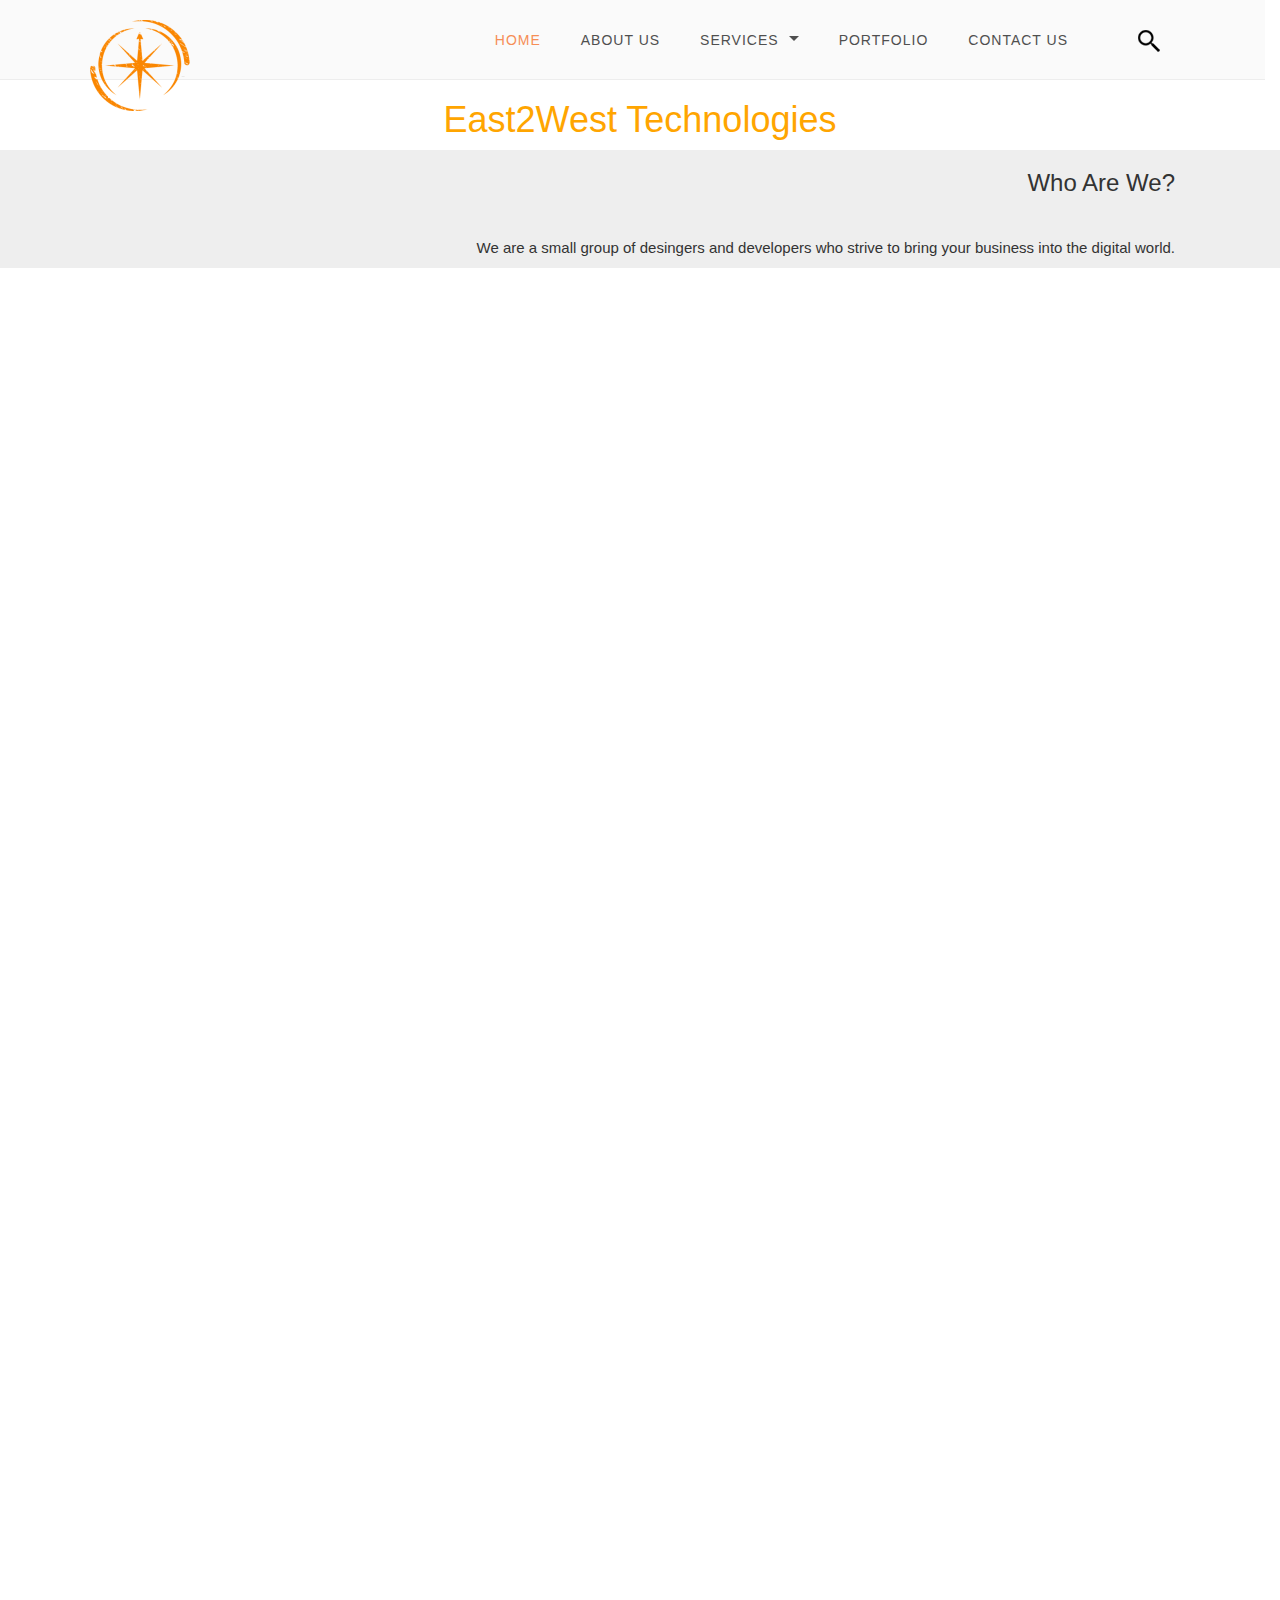
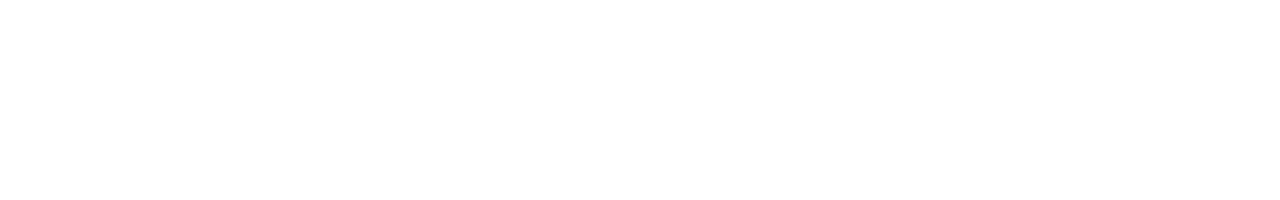
==== index.html @ d9596ad5 "edits" ====
<!doctype html>
<html lang="en-US">
<head>
<meta charset="utf-8">
<meta name="viewport" content="width=device-width, initial-scale=1">
<title>East2West Technologies || Professional Web Design</title>
<link rel="icon" type="image/icon" href="images/favicon.ico">
<!-- Stylesheet links -->
<link href='https://fonts.googleapis.com/css?family=Open+Sans:400,300,600,700,800' rel='stylesheet' type='text/css'>
<link rel="stylesheet" type="text/css" href="css/style.css">
<link rel="stylesheet" type="text/css" href="https://maxcdn.bootstrapcdn.com/bootstrap/3.3.7/css/bootstrap.min.css">
<link rel="stylesheet" type="text/css" href="css/custom.css">
<!-- Stylesheet links end -->
</head>
<body>
<header class="header row">
    <div class="container">
        <div class="logo">
        	<a href="index.html"><img src="images/newweblogo1.png" alt="East2West Technologies"></a>
        </div>
        <div class="search-box">
        	<a class="search-icon" href="javascript: void(0);"><img src="images/search-icon.png" alt="Search icon"></a>
            <div class="search-input">
            	<form>
                	<input type="search" placeholder="Search...">
                </form>
            </div>
        </div>
        <a class="toggle-mobile-btn" href="javascript: void(0);">
        	<span></span>
        </a>
        <nav class="navigation">
        	<ul>
            	<li class="active"><a href="index.html">Home</a></li>
                <li><a href="about.html">About Us</a></li>
                <li class="sub-menu"><a href="#">Services</a>
                	<ul>
                    	<li><a href="development.html">Web Development</a></li>
                        <li><a href="design.html">Graphic Design</a></li>
                        <li><a href="optimization.html">SEO</a></li>
                        <li><a href="marketing.html">Web Marketing</a></li>
                    </ul>
                </li>
                <li><a href="portfolio.html">Portfolio</a></li>
                <li><a href="contact.php">Contact us</a></li>
            </ul>
        </nav>
    </div>
</header>

<!-- Title Section -->
<section id="titleSection">
    <div class="container">
        <div class="row">
            <div class="col-lg-12">
                <h1 id="title">East2West Technologies</h1>
            </div>
        </div>
  </div>
</section>

<section id="quickInfo">
  <div class="container">
    <div class="row">
      <div class="col-lg-12">
        <h3>Who Are We?</h3>
        <hr class="line">
        <p>We are a small group of desingers and developers who strive to bring your business into the digital world.</p>
      </div>
    </div>
  </div>
</section>


<!-- Embed Javascript -->
<script type="text/javascript" src="https://maxcdn.bootstrapcdn.com/bootstrap/3.3.7/js/bootstrap.min.js"></script>
<script type="text/javascript" src="js/jquery-2.1.0.min.js"></script>
<script type="text/javascript" src="js/custom.js"></script>
<!-- Embed Javascripts End -->
</body>
</html>
---- css/style.css ----
/*== Reset CSS
============== */
*{margin: 0; padding: 0; box-sizing: border-box;}
:focus{outline: none;}
body{font: 14px/20px 'Open Sans', sans-serif; color: #333; font-weight: 400; height: 1800px;}
/*== Reset CSS End
================== */

.container{margin: 0 auto; max-width: 1100px;}

.header{float: left; width: 100%; background: #fafafa; border-bottom: 1px solid #ededed; height: 80px; position: relative; z-index: 1000; transition: 0.3s;}
.logo{float: left; margin: 20px 0; transition: 0.3s;}
.logo a{float: left; transition: 0.3s; width: 200px;}
.logo a img{max-width: 100%; vertical-align: middle;}
/* Toggle Menu CSS */
.toggle-mobile-btn {display: none; float: left; line-height: 80px; width: 28px; transition: 0.3s;}
.toggle-mobile-btn span:after,
.toggle-mobile-btn span:before {content: ""; position: absolute; left: 0; top: -9px;}
.toggle-mobile-btn span:after{top: 9px;}
.toggle-mobile-btn span {position: relative; display: inline-block;}
.toggle-mobile-btn span,
.toggle-mobile-btn span:after,
.toggle-mobile-btn span:before {width: 100%; height: 5px; background-color: #888; transition: all 0.3s; backface-visibility: hidden;border-radius: 2px;}
.toggle-mobile-btn.open span {background-color: transparent;}
.toggle-mobile-btn.open span:before {transform: rotate(45deg) translate(5px, 5px);}
.toggle-mobile-btn.open span:after {transform: rotate(-45deg) translate(7px, -8px);}
/* Toggle Menu CSS End */
.navigation, .search-box{float: right; position: relative;}
.navigation{margin-right: 50px;}
.navigation li{float: left; margin: 0 20px; position: relative; list-style: none;}
.navigation li a{text-decoration: none; float: left; letter-spacing: 1px; line-height: 80px; text-transform: uppercase; color: #4f4f4f; transition: 0.3s;}
.navigation li.sub-menu > a{padding-right: 20px;}
.navigation li.sub-menu > a:after{content:""; position: absolute; right: 0; top: 50%; border-top: 5px solid #4f4f4f; border-left: 5px solid transparent; border-right: 5px solid transparent; margin-top: -4px;}
.navigation li.sub-menu > a:hover:after{border-top-color: #F68E56;}
.navigation li.sub-menu ul{display: none; position: absolute; top: 100%; width: 160px; background: #f6f6f6; border: 1px solid #ededed; border-top: 0; z-index: 99999;}
.navigation li.sub-menu ul ul{top: 0; left: 100%;}
.navigation li.sub-menu > ul a:after{display: none;}
.navigation li.sub-menu:hover > ul{display: block;}
.navigation li.sub-menu li{margin: 0; width: 100%;}
.navigation li.sub-menu li a{padding: 8px 15px; width: 100%; box-sizing: border-box; line-height: normal; text-transform: capitalize;}
.navigation li a:hover, .navigation li.active a{color: #F68E56;}
.navigation li.sub-menu li a:hover{background: #F68E56; color: #fff;}
.search-box a{float: left; line-height: 80px; transition: 0.3s;}
.search-icon img{vertical-align: middle;}
.search-input{display: none; position: absolute; width: 230px; top: 100%; right: 0; background-color: #f6f6f6; padding: 15px; border: 1px solid #ededed; border-top: 0;}
.search-input input{width: 100%; padding: 8px 10px; border: 1px solid #e9e9e9; letter-spacing: 1px;}

/* Header Fixed CSS */
.header.fixed-header{position: fixed; top: 0; left: 0; width: 100%; z-index: 9999; height: 60px; transition: 0.3s;}
.fixed-header .toggle-mobile-btn{line-height: 60px; transition: 0.3s;}
.fixed-header .logo{margin: 14px 0; transition: 0.3s;}
.fixed-header .logo a{transition: 0.3s; width: 170px; text-decoration: none;}
.fixed-header .navigation li a{line-height: 60px; transition: 0.3s;}
.fixed-header .search-box a{line-height: 60px; transition: 0.3s;}
/* Header Fixed CSS End */

/*== Media Query for Mobiles/Tablets
==================================== */
@media only screen and (max-width: 1080px){
	.header{padding: 0 15px;}
}

@media only screen and (max-width: 1080px){
	.toggle-mobile-btn {display: block;}
	.logo{float: none; display: inline-block;}
	.header{text-align: center; position: relative;}
	.navigation{text-align: left; width: 200px; margin: 0; transition: 0.3s; position: absolute; left: -201px; top: 80px; background-color: #e4e4e4; border-right: 1px solid #cdcdcd; border-bottom: 1px solid #cdcdcd;}
	.fixed-header .navigation{top: 60px; transition: 0.3s;}
	.navigation li{margin: 0; width: 100%;}
	.navigation li a,
	.fixed-header .navigation li a{padding: 0 20px; width: 100%; line-height: 40px;}
	.navigation li.sub-menu > a:after{right: 10px; top: 22px;}
	.navigation li a:hover, .navigation li.active a{background-color: #F68E56; color: #fff;}
	.navigation li.sub-menu ul{position: relative; width: 100%; border: 0;}
	.navigation li.sub-menu li a{padding: 6px 30px; font-size: 13px;}
}

/*== Media Query for Mobiles/Tablets End
======================================== */
---- css/custom.css ----
/*Custom CSS*/
p {
  font-size: 15px;
  font-family: 'Helvetica', sans-serif, serif;
}

#titleSection {
  background-color: #fff;
  text-align: center;
}

#title {
  color: orange;
  font-weight: 300;
}

#quickInfo {
  background-color: #eee;
  text-align: right;
  font-family: 'Helvetica', sans-serif, serif;
  font-size: 14px;
}
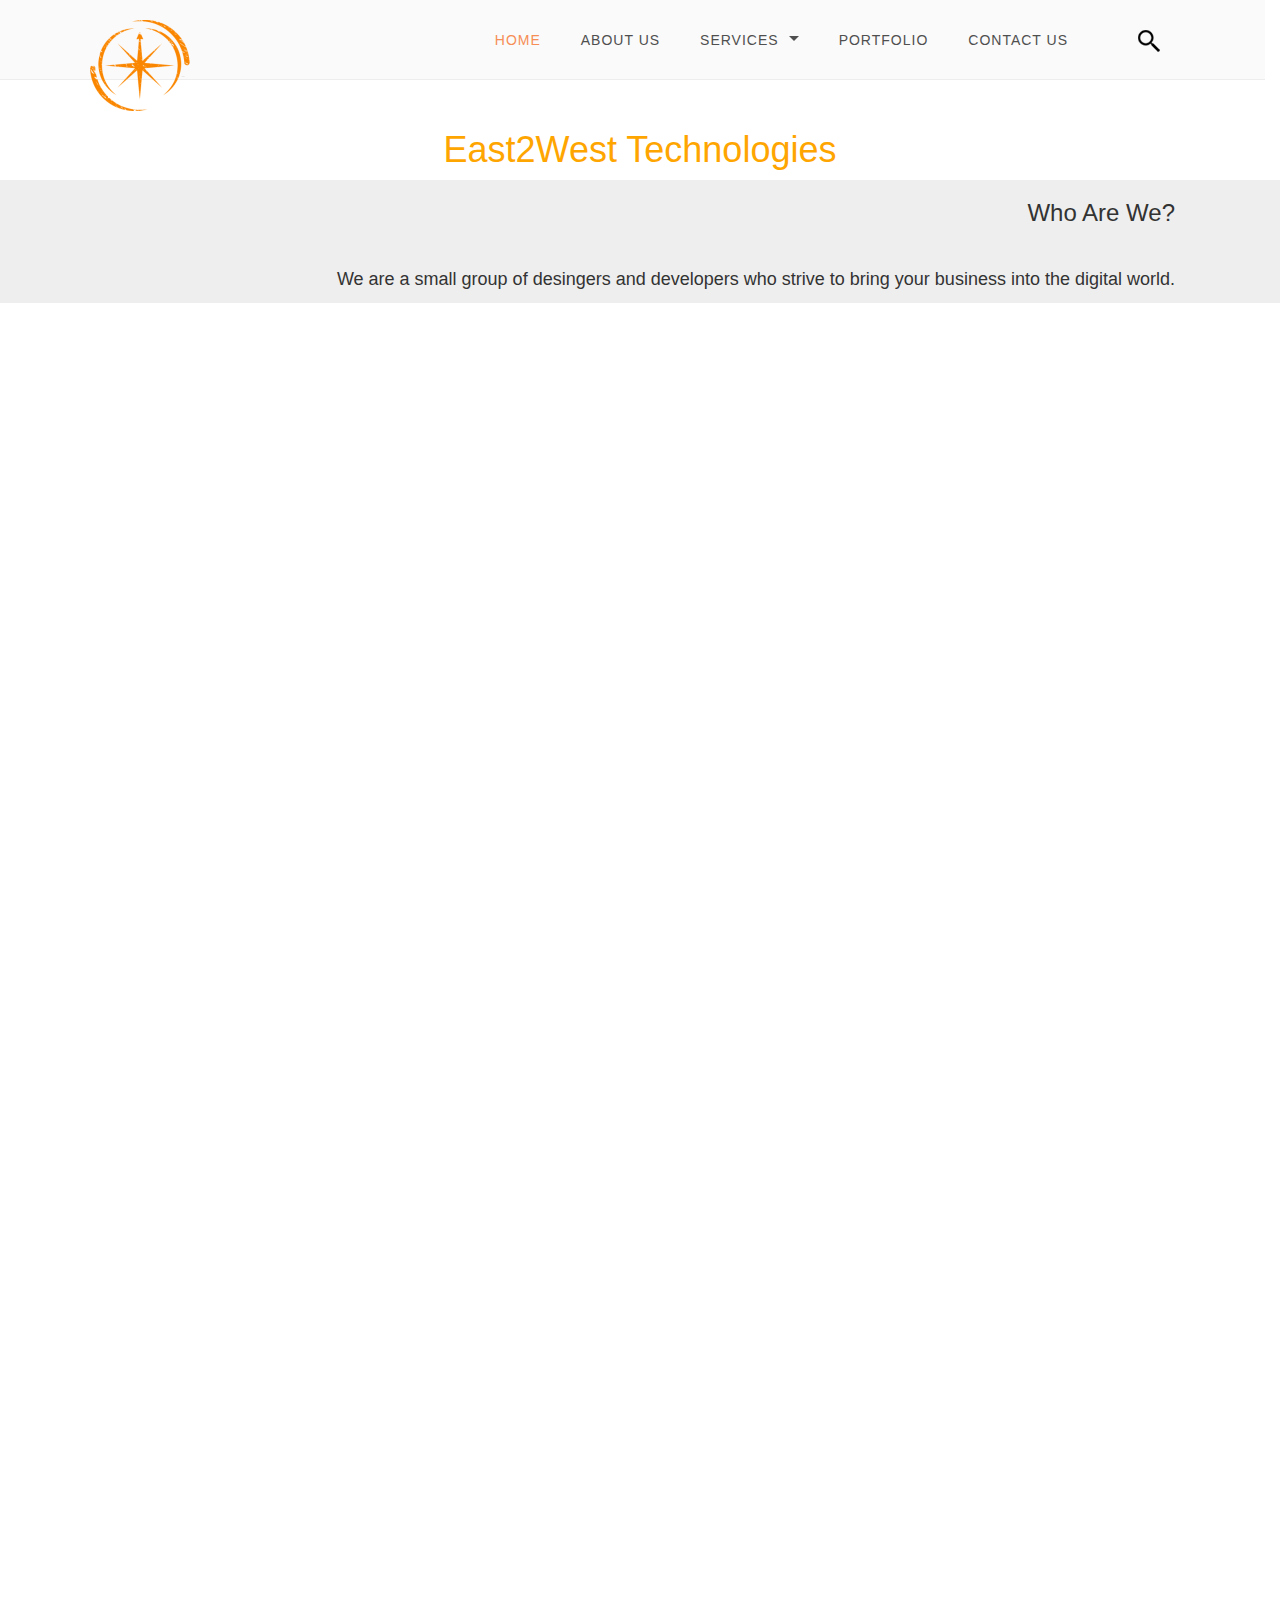
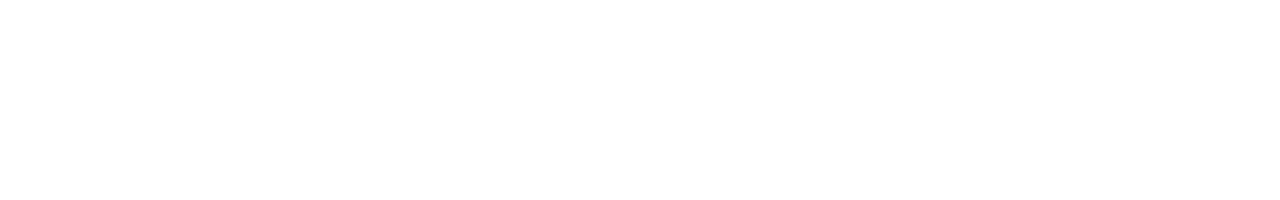
==== commit c2c60ebc: "edits" ====
--- a/index.html
+++ b/index.html
@@ -39,7 +39,7 @@
                         <li><a href="design.html">Graphic Design</a></li>
                         <li><a href="optimization.html">SEO</a></li>
                         <li><a href="marketing.html">Web Marketing</a></li>
-                    </ul>
+                  </ul>
                 </li>
                 <li><a href="portfolio.html">Portfolio</a></li>
                 <li><a href="contact.php">Contact us</a></li>
--- a/css/custom.css
+++ b/css/custom.css
@@ -1,6 +1,6 @@
 /*Custom CSS*/
 p {
-  font-size: 15px;
+  font-size: 18px;
   font-family: 'Helvetica', sans-serif, serif;
 }
 
@@ -12,11 +12,11 @@
 #title {
   color: orange;
   font-weight: 300;
+  margin-top: 50px;
 }
 
 #quickInfo {
   background-color: #eee;
   text-align: right;
   font-family: 'Helvetica', sans-serif, serif;
-  font-size: 14px;
 }
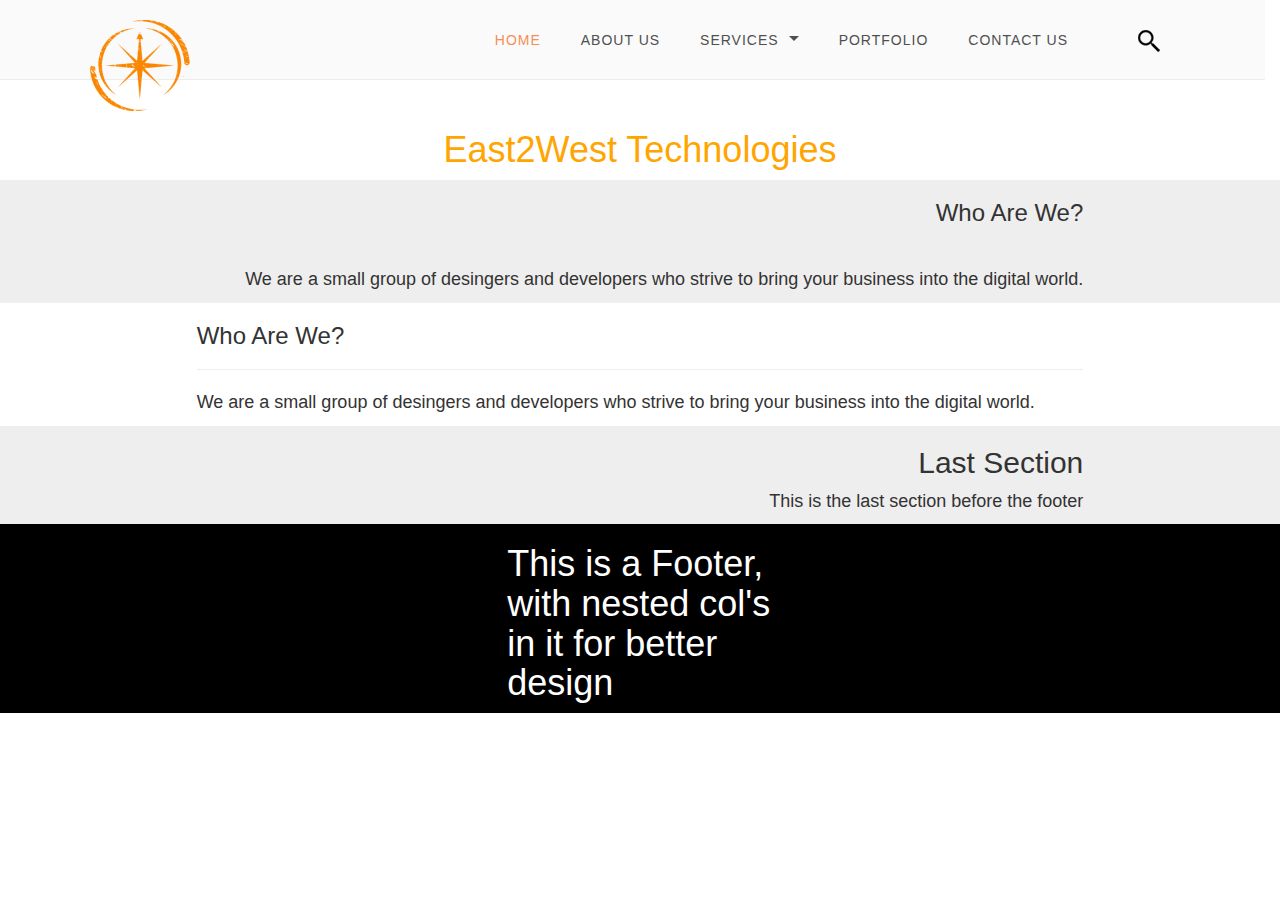
==== commit 9e2730a5: "more edits" ====
--- a/index.html
+++ b/index.html
@@ -52,25 +52,74 @@
 <section id="titleSection">
     <div class="container">
         <div class="row">
-            <div class="col-lg-12">
+            <div class="col-lg-1 col-md-1"></div>
+            <div class="col-lg-10 col-md-10 col-sm-12 col-xs-12">
                 <h1 id="title">East2West Technologies</h1>
             </div>
-        </div>
-  </div>
+            <div class="col-lg-1 col-md-1"></div>
+         </div>
+    </div>
 </section>
 
 <section id="quickInfo">
-  <div class="container">
-    <div class="row">
-      <div class="col-lg-12">
-        <h3>Who Are We?</h3>
-        <hr class="line">
-        <p>We are a small group of desingers and developers who strive to bring your business into the digital world.</p>
-      </div>
+    <div class="container">
+        <div class="row">
+            <div class="col-lg-1 col-md-1"></div>
+            <div class="col-lg-10 col-md-10 col-sm-12 col-xs-12">
+                <h3>Who Are We?</h3>
+                <hr class="line">
+                <p>We are a small group of desingers and developers who strive to bring your business into the digital world.</p>
+            </div>
+            <div class="col-lg-1 col-md-1"></div>
+        </div>
     </div>
-  </div>
 </section>
 
+<section id="basicsSection">
+    <div class="container">
+        <div class="row">
+            <div class="col-lg-1 col-md-1"></div>
+            <div class="col-lg-10 col-md-10 col-sm-12 col-xs-12">
+                <h3>Who Are We?</h3>
+                <hr class="line">
+                <p>We are a small group of desingers and developers who strive to bring your business into the digital world.</p>
+            </div>
+            <div class="col-lg-1 col-md-1"></div>
+        </div>
+    </div>
+</section>
+
+<section id="lastSection">
+    <div class="container">
+        <div class="row">
+            <div class="col-lg-1 col-md-1"></div>
+            <div class="col-lg-10 col-md-10 col-sm-12 col-xs-12">
+                <h2>Last Section</h2>
+                <p>This is the last section before the footer</p>
+            </div>
+            <div class="col-lg-1 col-md-1"></div>
+        </div>
+    </div>
+</section>
+
+<footer class="footer">
+    <div class="container">
+        <div class="row">
+            <div class="col-lg-1 col-md-1"></div>
+            <div class="col-lg-10 col-md-10 col-sm-12 col-xs-12">
+                <!--Nested Col's for better design -->
+                <div class="col-xs-4">
+                </div>
+                <div class="col-xs-4">
+                    <h1 style="color:white;">This is a Footer, with nested col's in it for better design</h1>
+                </div>
+                <div class="col-xs-4">
+                </div>
+            </div>
+            <div class="col-lg-1 col-md-1"></div>
+        </div>
+    </div>
+</footer>
 
 <!-- Embed Javascript -->
 <script type="text/javascript" src="https://maxcdn.bootstrapcdn.com/bootstrap/3.3.7/js/bootstrap.min.js"></script>
--- a/css/custom.css
+++ b/css/custom.css
@@ -1,7 +1,16 @@
 /*Custom CSS*/
+body {
+    height: auto;
+}
+
 p {
   font-size: 18px;
   font-family: 'Helvetica', sans-serif, serif;
+}
+
+.footer {
+    height: auto;
+    background-color: black;
 }
 
 #titleSection {
@@ -16,7 +25,22 @@
 }
 
 #quickInfo {
+  height: auto;
   background-color: #eee;
   text-align: right;
   font-family: 'Helvetica', sans-serif, serif;
 }
+
+#basicsSection {
+    height: auto;
+    background-color: #fff;
+    text-align: left;
+    font-family: 'Helvetica', sans-serif, serif;
+}
+
+#lastSection {
+    height: auto;
+    background-color: #eee;
+    text-align: right;
+    font-family: 'Helvetica', sans-serif, serif;
+}
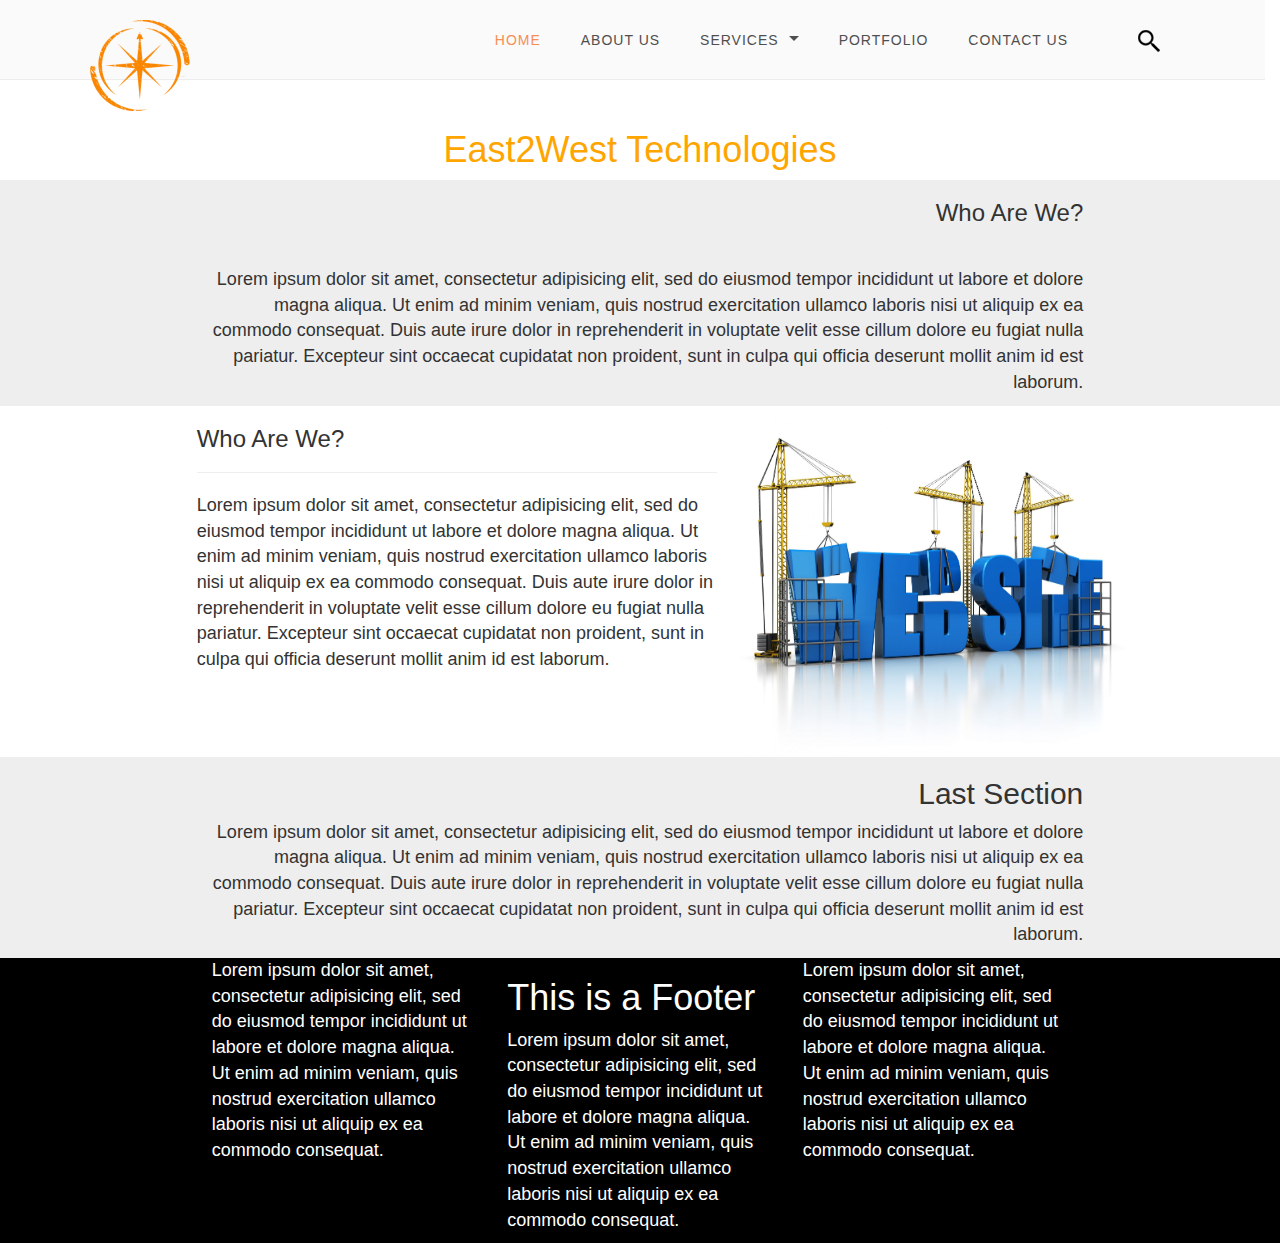
==== commit 0217b302: "new columns" ====
--- a/index.html
+++ b/index.html
@@ -13,6 +13,7 @@
 <!-- Stylesheet links end -->
 </head>
 <body>
+<!-- Navbar that scrolls with you -->
 <header class="header row">
     <div class="container">
         <div class="logo">
@@ -46,7 +47,7 @@
             </ul>
         </nav>
     </div>
-</header>
+</header><!--end of navbar -->
 
 <!-- Title Section -->
 <section id="titleSection">
@@ -61,6 +62,7 @@
     </div>
 </section>
 
+<!-- Intro Section -->
 <section id="quickInfo">
     <div class="container">
         <div class="row">
@@ -68,58 +70,65 @@
             <div class="col-lg-10 col-md-10 col-sm-12 col-xs-12">
                 <h3>Who Are We?</h3>
                 <hr class="line">
-                <p>We are a small group of desingers and developers who strive to bring your business into the digital world.</p>
+                <p>Lorem ipsum dolor sit amet, consectetur adipisicing elit, sed do eiusmod tempor incididunt ut labore et dolore magna aliqua. Ut enim ad minim veniam, quis nostrud exercitation ullamco laboris nisi ut aliquip ex ea commodo consequat. Duis aute irure dolor in reprehenderit in voluptate velit esse cillum dolore eu fugiat nulla pariatur. Excepteur sint occaecat cupidatat non proident, sunt in culpa qui officia deserunt mollit anim id est laborum.</p>
             </div>
             <div class="col-lg-1 col-md-1"></div>
         </div>
     </div>
-</section>
+</section><!-- intro section ends -->
 
+<!-- Basics Section :: brief overview of what we do -->
 <section id="basicsSection">
     <div class="container">
         <div class="row">
-            <div class="col-lg-1 col-md-1"></div>
-            <div class="col-lg-10 col-md-10 col-sm-12 col-xs-12">
+            <div class="col-lg-1 col-md-1"></div><!--different breakpoints for bootstrap -->
+            <div class="col-lg-6 col-md-6 col-sm-12 col-xs-12">
                 <h3>Who Are We?</h3>
                 <hr class="line">
-                <p>We are a small group of desingers and developers who strive to bring your business into the digital world.</p>
+                <p>Lorem ipsum dolor sit amet, consectetur adipisicing elit, sed do eiusmod tempor incididunt ut labore et dolore magna aliqua. Ut enim ad minim veniam, quis nostrud exercitation ullamco laboris nisi ut aliquip ex ea commodo consequat. Duis aute irure dolor in reprehenderit in voluptate velit esse cillum dolore eu fugiat nulla pariatur. Excepteur sint occaecat cupidatat non proident, sunt in culpa qui officia deserunt mollit anim id est laborum.</p>
             </div>
+                <img src="images/web-design.jpg" id="web-design-image" alt="Web Design image">
             <div class="col-lg-1 col-md-1"></div>
         </div>
     </div>
-</section>
+</section><!-- basics section ends -->
 
+<!-- Last Section :: not sure what to put here... maybe my face or something looking all welcoming and stuff -->
 <section id="lastSection">
     <div class="container">
         <div class="row">
             <div class="col-lg-1 col-md-1"></div>
             <div class="col-lg-10 col-md-10 col-sm-12 col-xs-12">
                 <h2>Last Section</h2>
-                <p>This is the last section before the footer</p>
+                <p>Lorem ipsum dolor sit amet, consectetur adipisicing elit, sed do eiusmod tempor incididunt ut labore et dolore magna aliqua. Ut enim ad minim veniam, quis nostrud exercitation ullamco laboris nisi ut aliquip ex ea commodo consequat. Duis aute irure dolor in reprehenderit in voluptate velit esse cillum dolore eu fugiat nulla pariatur. Excepteur sint occaecat cupidatat non proident, sunt in culpa qui officia deserunt mollit anim id est laborum.</p>
             </div>
             <div class="col-lg-1 col-md-1"></div>
         </div>
     </div>
-</section>
+</section><!-- last section ends -->
 
+<!-- Footer Section :: will have contact information, and some copyright stuff... maybe a map pointing to my office -->
 <footer class="footer">
     <div class="container">
         <div class="row">
             <div class="col-lg-1 col-md-1"></div>
             <div class="col-lg-10 col-md-10 col-sm-12 col-xs-12">
-                <!--Nested Col's for better design -->
+                <!--Nested Columns for better design -->
                 <div class="col-xs-4">
+                    <p style="color:white;">Lorem ipsum dolor sit amet, consectetur adipisicing elit, sed do eiusmod tempor incididunt ut labore et dolore magna aliqua. Ut enim ad minim veniam, quis nostrud exercitation ullamco laboris nisi ut aliquip ex ea commodo consequat.</p>
                 </div>
                 <div class="col-xs-4">
-                    <h1 style="color:white;">This is a Footer, with nested col's in it for better design</h1>
+                    <h1 style="color:white;">This is a Footer</h1>
+                    <p style="color:white;">Lorem ipsum dolor sit amet, consectetur adipisicing elit, sed do eiusmod tempor incididunt ut labore et dolore magna aliqua. Ut enim ad minim veniam, quis nostrud exercitation ullamco laboris nisi ut aliquip ex ea commodo consequat.</p>
                 </div>
                 <div class="col-xs-4">
-                </div>
+                    <p style="color:white;">Lorem ipsum dolor sit amet, consectetur adipisicing elit, sed do eiusmod tempor incididunt ut labore et dolore magna aliqua. Ut enim ad minim veniam, quis nostrud exercitation ullamco laboris nisi ut aliquip ex ea commodo consequat.</p>
+                </div><!-- nesting ends here -->
             </div>
             <div class="col-lg-1 col-md-1"></div>
         </div>
     </div>
-</footer>
+</footer><!-- footer ends -->
 
 <!-- Embed Javascript -->
 <script type="text/javascript" src="https://maxcdn.bootstrapcdn.com/bootstrap/3.3.7/js/bootstrap.min.js"></script>
--- a/css/custom.css
+++ b/css/custom.css
@@ -44,3 +44,12 @@
     text-align: right;
     font-family: 'Helvetica', sans-serif, serif;
 }
+
+#web-design-image {
+    height: 350px;
+    width: 400px;
+}
+
+.line {
+    color: black;
+}
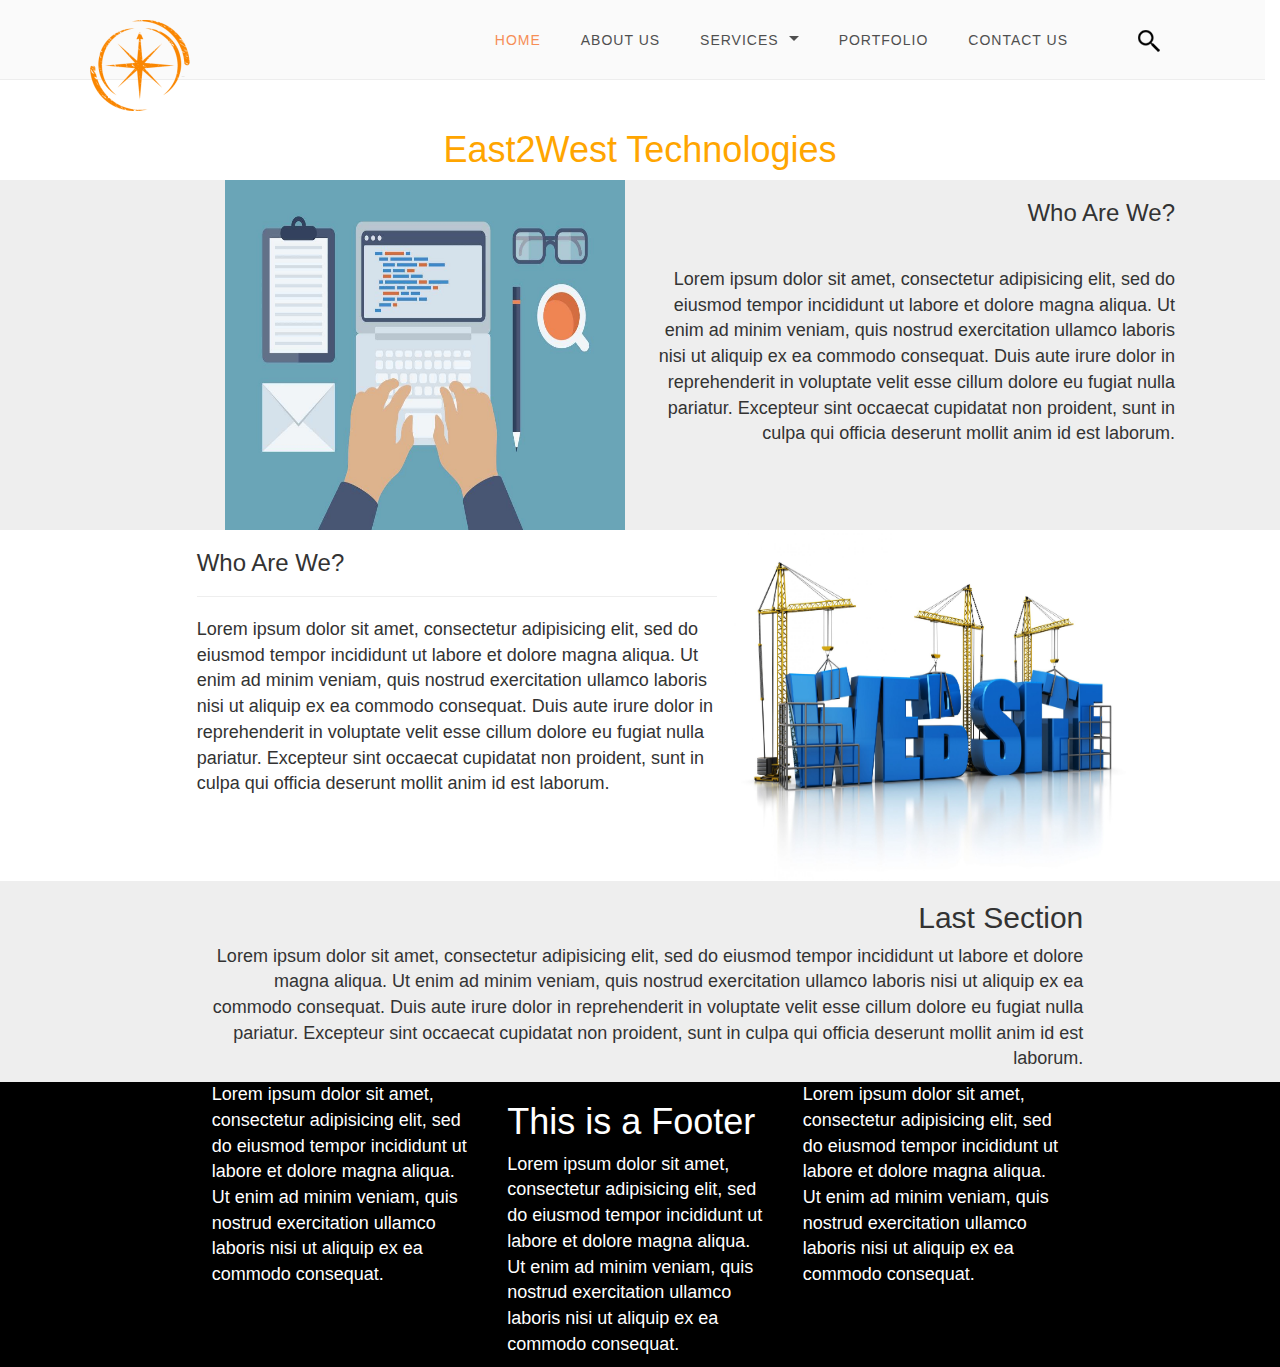
==== commit fbbe6f20: "added some pictures" ====
--- a/index.html
+++ b/index.html
@@ -43,11 +43,12 @@
                   </ul>
                 </li>
                 <li><a href="portfolio.html">Portfolio</a></li>
-                <li><a href="contact.php">Contact us</a></li>
+                <li><a href="contact.html">Contact us</a></li>
             </ul>
         </nav>
     </div>
-</header><!--end of navbar -->
+</header><!--end of navbar
+============================================================================ -->
 
 <!-- Title Section -->
 <section id="titleSection">
@@ -66,8 +67,8 @@
 <section id="quickInfo">
     <div class="container">
         <div class="row">
-            <div class="col-lg-1 col-md-1"></div>
-            <div class="col-lg-10 col-md-10 col-sm-12 col-xs-12">
+            <div class="col-lg-6 col-md-6"><img src="images/webgraphic.jpg" class="web-design-image" alt="Web Design Graphic"></div>
+            <div class="col-lg-6 col-md-6 col-sm-12 col-xs-12">
                 <h3>Who Are We?</h3>
                 <hr class="line">
                 <p>Lorem ipsum dolor sit amet, consectetur adipisicing elit, sed do eiusmod tempor incididunt ut labore et dolore magna aliqua. Ut enim ad minim veniam, quis nostrud exercitation ullamco laboris nisi ut aliquip ex ea commodo consequat. Duis aute irure dolor in reprehenderit in voluptate velit esse cillum dolore eu fugiat nulla pariatur. Excepteur sint occaecat cupidatat non proident, sunt in culpa qui officia deserunt mollit anim id est laborum.</p>
@@ -87,7 +88,7 @@
                 <hr class="line">
                 <p>Lorem ipsum dolor sit amet, consectetur adipisicing elit, sed do eiusmod tempor incididunt ut labore et dolore magna aliqua. Ut enim ad minim veniam, quis nostrud exercitation ullamco laboris nisi ut aliquip ex ea commodo consequat. Duis aute irure dolor in reprehenderit in voluptate velit esse cillum dolore eu fugiat nulla pariatur. Excepteur sint occaecat cupidatat non proident, sunt in culpa qui officia deserunt mollit anim id est laborum.</p>
             </div>
-                <img src="images/web-design.jpg" id="web-design-image" alt="Web Design image">
+                <img src="images/web-design.jpg" class="web-design-image" alt="Web Design image">
             <div class="col-lg-1 col-md-1"></div>
         </div>
     </div>
@@ -132,6 +133,7 @@
 
 <!-- Embed Javascript -->
 <script type="text/javascript" src="https://maxcdn.bootstrapcdn.com/bootstrap/3.3.7/js/bootstrap.min.js"></script>
+<script type="text/javascript" src="js/smoothState.js"></script>
 <script type="text/javascript" src="js/jquery-2.1.0.min.js"></script>
 <script type="text/javascript" src="js/custom.js"></script>
 <!-- Embed Javascripts End -->
--- a/css/custom.css
+++ b/css/custom.css
@@ -45,7 +45,7 @@
     font-family: 'Helvetica', sans-serif, serif;
 }
 
-#web-design-image {
+.web-design-image {
     height: 350px;
     width: 400px;
 }
